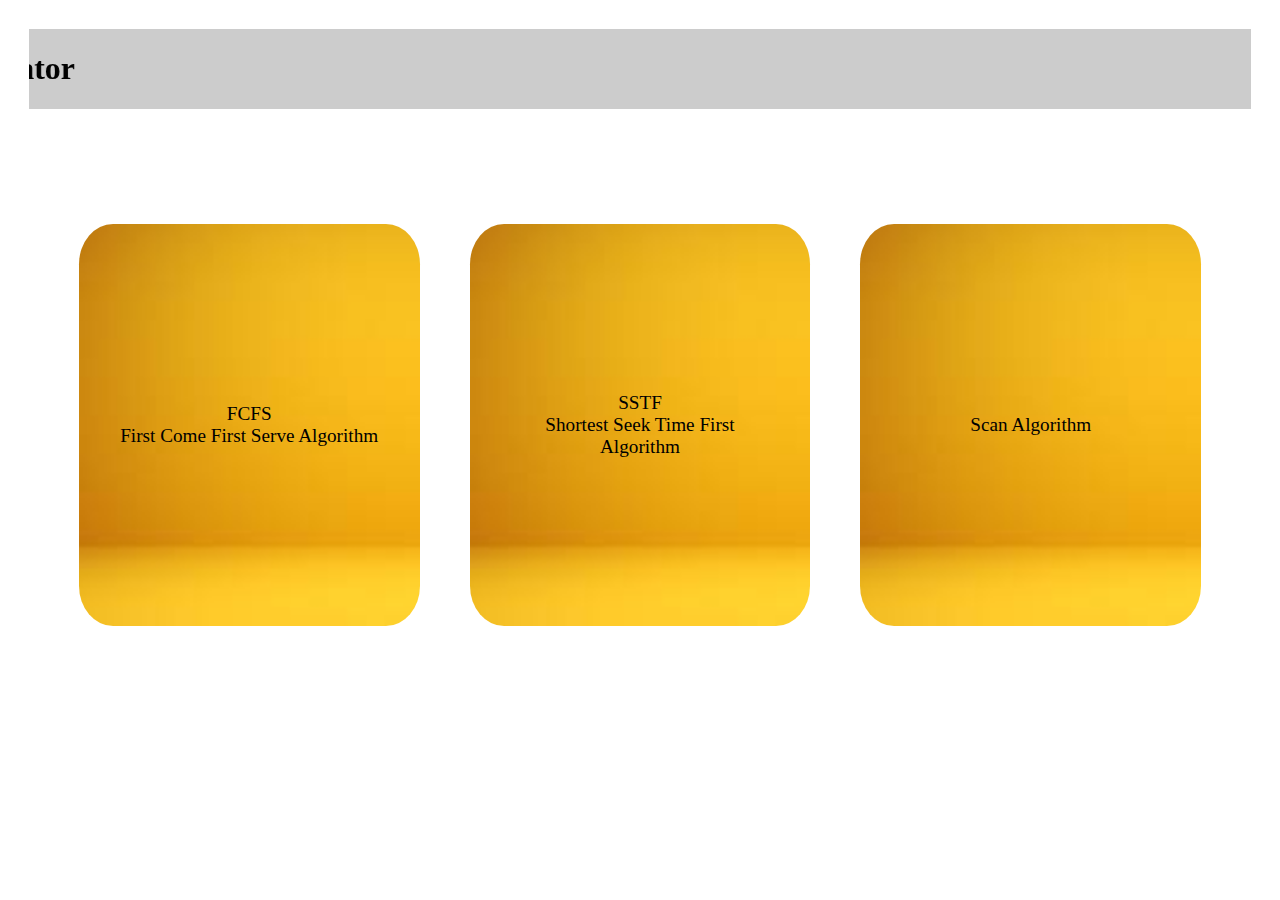
==== index.html @ c8c6e811 "Disk Scheduling Algo" ====
<!DOCTYPE html>
<html lang="en">
<head>
    <link rel="stylesheet" href="main.css">
    <title>Disk Scheduling Algorithms</title>
</head>
<body>
    <marquee direction = "right"><h1>Disk Scheduling Algorithm Calculator</h1></marquee>
    <div>
        <table>
            <tr>
                <td><a href="FCFS.html">FCFS<br>First Come First Serve Algorithm</a></td>
                <td><a href="SSTF.html">SSTF<br>Shortest Seek Time First Algorithm</a></td>
                <td><a href="Scan.html">Scan Algorithm</a></td>
            </tr>
        </table>
    </div>

</body>
</html>
---- main.css ----
body{
    margin: 2.25%;
    background-image: url(https://img.freepik.com/free-vector/green-sand-paper_53876-86281.jpg?w=2000);
    background-size: cover;
}
marquee{
    background-color: #ccc;
}
div{
    margin-top: 5%;;
}
table {
    border-spacing: 50px;
}
td{
    height: 400px;
    width: 400px;
    background-image: url(images.jpg);
    background-size: cover;
    border-radius: 10%;
    text-align: center;
    padding-left: 40px;
    padding-right: 40px;
}
a{
    font-size: larger;
    text-decoration: none;
    color: black;

}
a:hover{
    font-size: 30px;
}
td:hover{
    box-shadow: 5px 10px #888888;
}
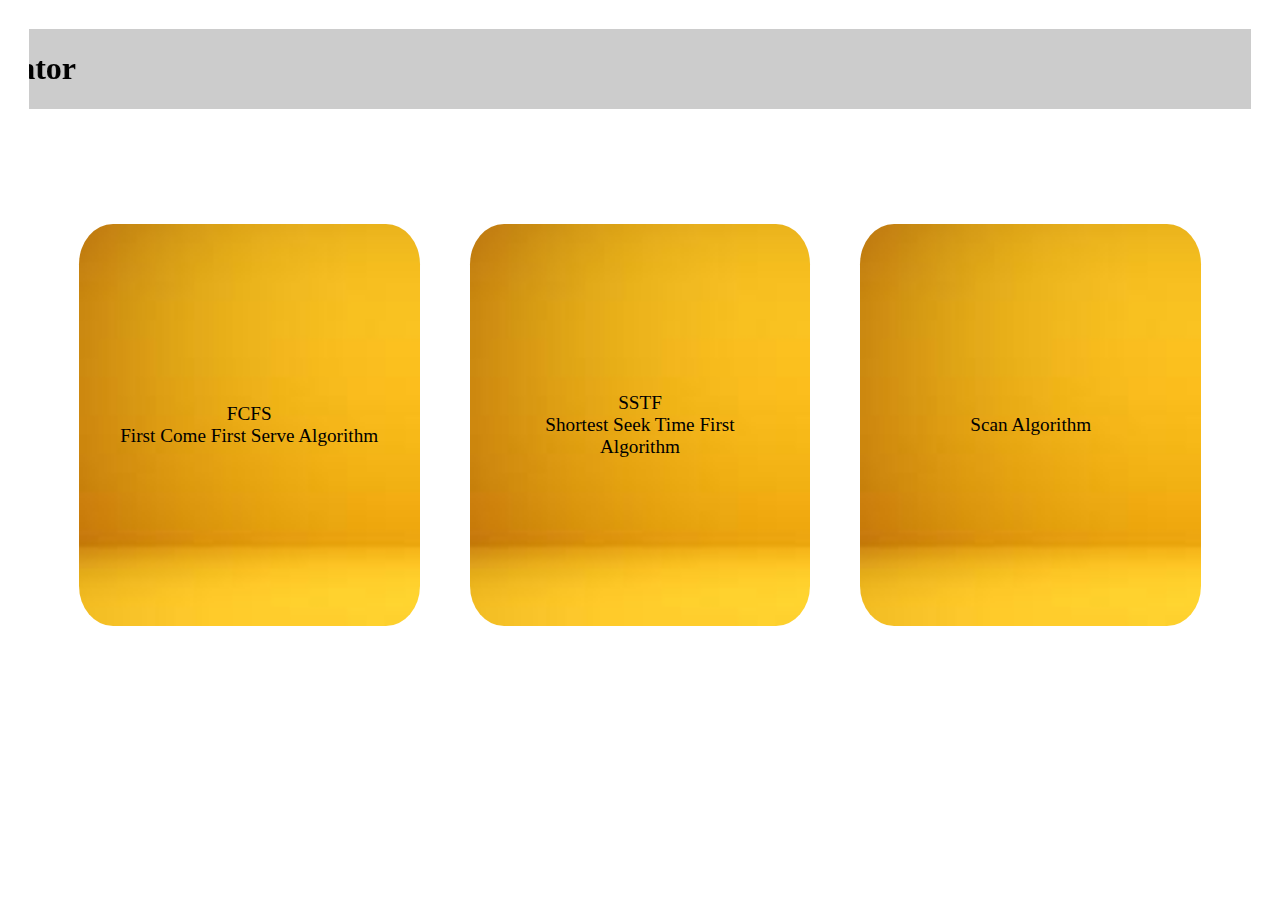
==== commit 469a7233: "Update index.html" ====
--- a/index.html
+++ b/index.html
@@ -2,6 +2,7 @@
 <html lang="en">
 <head>
     <link rel="stylesheet" href="main.css">
+    <meta name="viewport" content="width=device-width, initial-scale=1.0">
     <title>Disk Scheduling Algorithms</title>
 </head>
 <body>
@@ -17,4 +18,4 @@
     </div>
 
 </body>
-</html>+</html>
